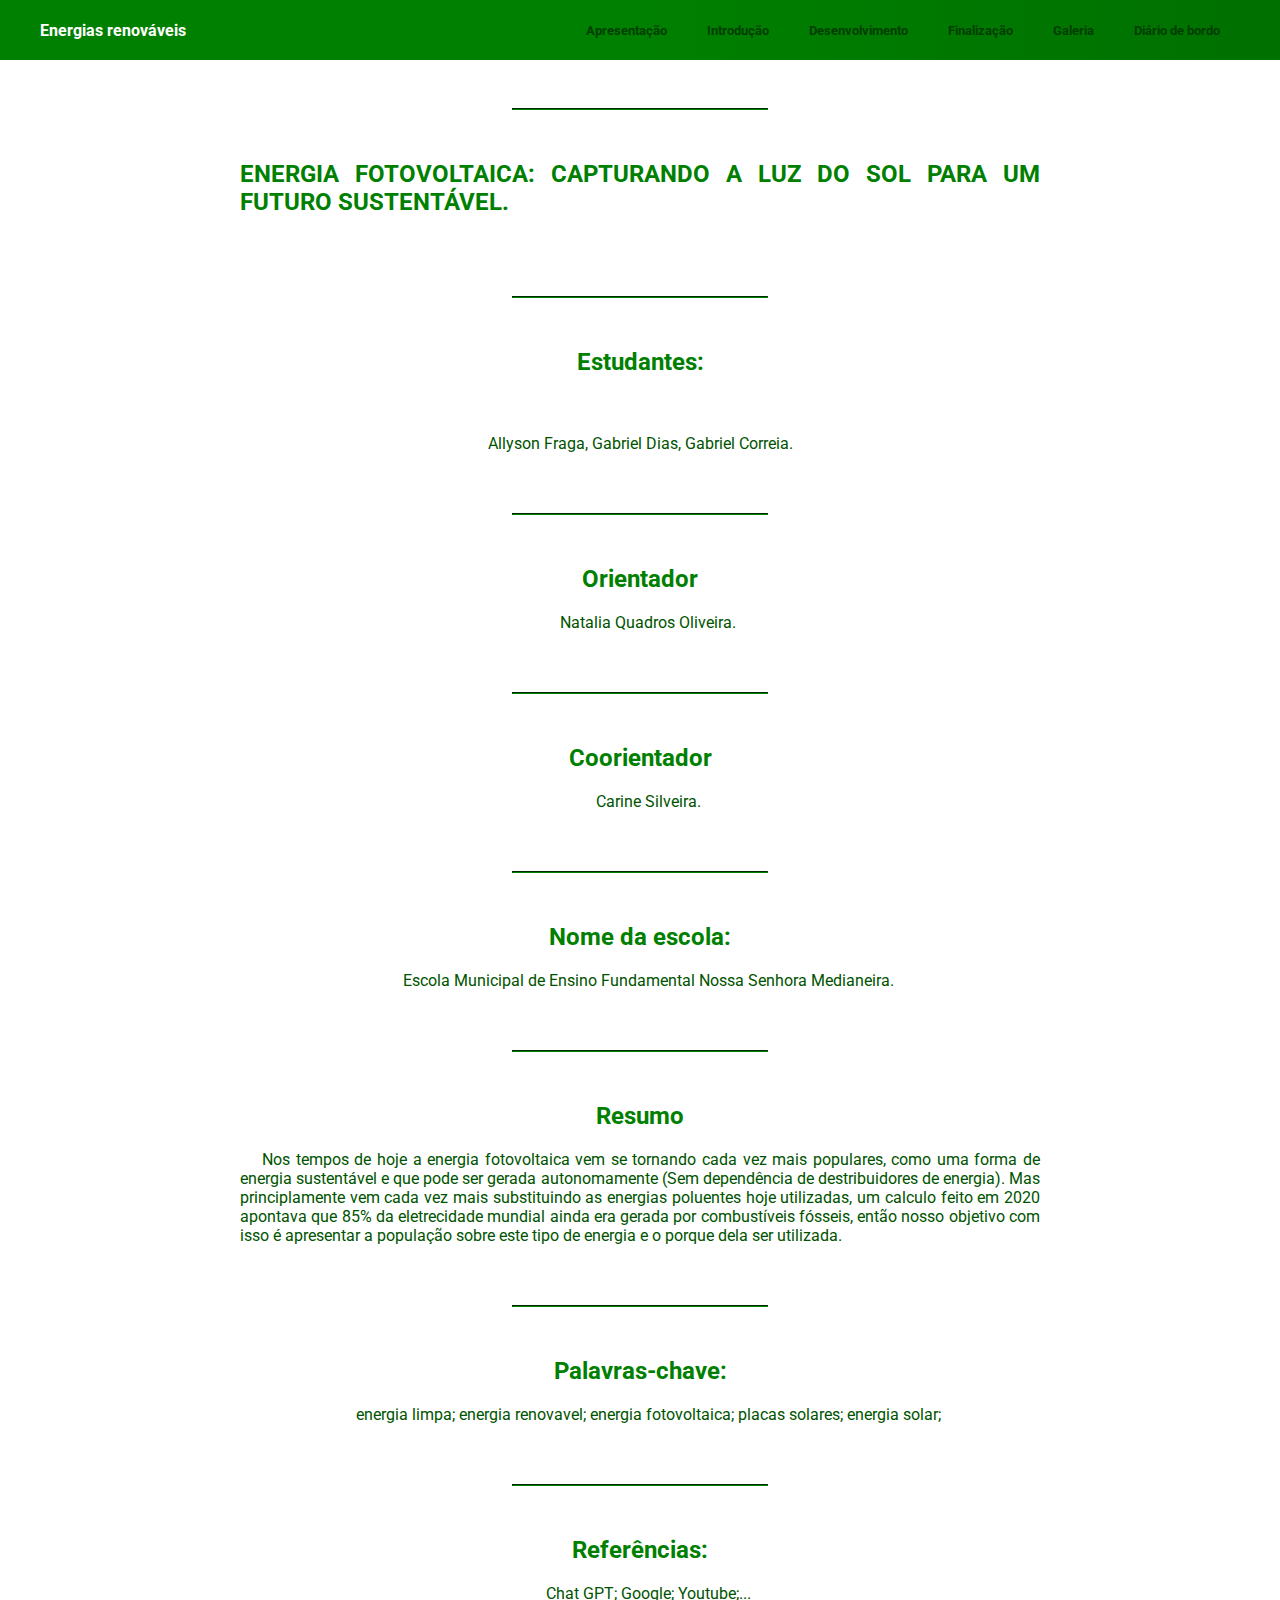
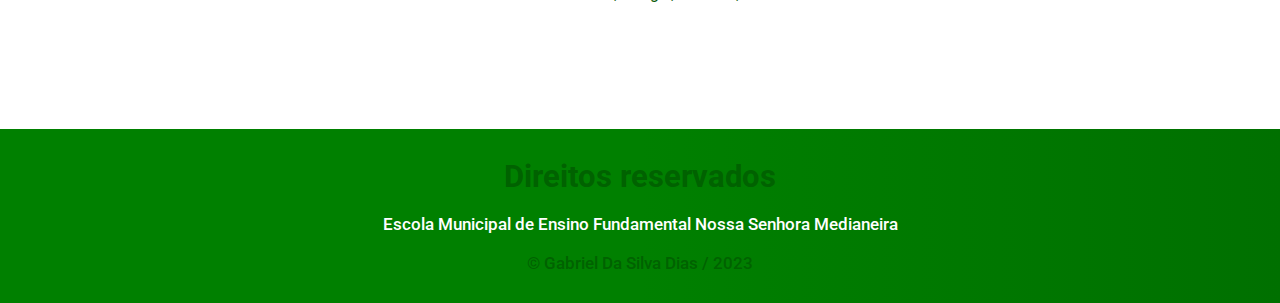
==== apr.html @ b9c5388c "V Final" ====
<!DOCTYPE html>
<html lang="pt-br">

<head>
    <meta charset="UTF-8">
    <meta http-equiv="X-UA-Compatible" content="IE=edge">
    <meta name="viewport" content="width=device-width, initial-scale=1.0">
    <meta name="author" content="Gabriel da Silva Dias">
    <meta name="description", content="Energia Fotovoltaica.">
    <meta name="keywords", content="programação, html, css, javascript, energia reno'vavel">

    <link rel="preload" href="CSS/style.css" as="style">
    <link rel="preload" href="JS/index.js" as="script">
    
    <link rel="stylesheet" href="CSS/style.css">

    <title>Energias renováveis</title>
</head>

<body>
    <header class="menuStatic">

        <h4 class="titulomenu">Energias renováveis</h4>
        
        <div class="partes">
            <div class="partes">
                <a href="apr.html">
                    <div id="menus">
                        <h5>Apresentação</h4>
                    </div>
                </a>
                <a href="index.html">
                    <div id="menus">
                        <h5>Introdução</h4>
                    </div>
                </a>
                <a href="des.html">
                    <div id="menus">
                        <h5>Desenvolvimento</h4>
                    </div>
                </a>
                <a href="fnz.html">
                    <div id="menus">
                        <h5>Finalização</h4>
                    </div>
                </a>
                <a href="gal.html">
                    <div id="menus">
                        <h5>Galeria</h4>
                    </div>
                </a>
                <a href="db.html">
                    <div id="menus">
                        <h5>Diário de bordo</h4>
                    </div>
                </a>
            </div>
        </div>
    </header>
    <br><br>

        <div class="container">
        <div id="conteudo">

            <hr>

            <section id="Titulos" class="Titulos">
                <h2>ENERGIA FOTOVOLTAICA: CAPTURANDO A LUZ DO SOL PARA UM FUTURO SUSTENTÁVEL.</h2>
            </section>

             <hr> 

            <section id="Titulos" class="Titulos">
                <p>
                    <h2>Estudantes:</h2> 
                    
                    <br>
                    <br>

                    Allyson Fraga, Gabriel Dias, Gabriel Correia.
                </p>
            </section>

            <hr>

            <section id="Titulos" class="Titulos">
                <h2>Orientador</h2>

                <p>&nbsp;&nbsp;&nbsp;&nbsp;Natalia Quadros Oliveira.</p>
            </section>

             <hr> 

            <section id="Titulos" class="Titulos">
                <h2>Coorientador</h2>

                <p>&nbsp;&nbsp;&nbsp;&nbsp;Carine Silveira.</p>
            </section>

            <hr>

            <section id="Titulos" class="Titulos">
                <h2>Nome da escola:</h2>

                <p>&nbsp;&nbsp;&nbsp;&nbsp;Escola Municipal de Ensino Fundamental Nossa Senhora Medianeira.</p>
            </section>

            <hr>

            <section id="Titulos" class="Titulos">
                <h2>Resumo</h2>

                <p>&nbsp;&nbsp;&nbsp;&nbsp;Nos tempos de hoje a energia fotovoltaica vem se tornando cada vez mais populares, como uma forma de energia sustentável e que pode ser gerada autonomamente (Sem dependência de destribuidores de energia). Mas principlamente vem cada vez mais substituindo as energias poluentes hoje utilizadas, um calculo feito em 2020 apontava que 85% da eletrecidade mundial ainda era gerada por combustíveis fósseis, então nosso objetivo com isso é apresentar a população sobre este tipo de energia e o porque dela ser utilizada. </p>
            </section>

            <hr>

            <section id="Titulos" class="Titulos">
                <h2>Palavras-chave:</h2>

                <p>&nbsp;&nbsp;&nbsp;&nbsp;energia limpa; energia renovavel; energia fotovoltaica; placas solares; energia solar;</p>
            </section>

            <hr>

            <section id="Titulos" class="Titulos">
                <h2>Referências:</h2>

                <p>&nbsp;&nbsp;&nbsp;&nbsp;Chat GPT; Google; Youtube;...</p>
            </section>

        </div>
            </section>
           

            
            <br><br>

            

            <br>
            <br>
        </div>

        <div class="sobre" id="sobre">
            <h1>Direitos reservados</h1>
                <p>Escola Municipal de Ensino Fundamental Nossa Senhora Medianeira</p> <br>
            <p class="copy">&copy; Gabriel Da Silva Dias / 2023</p>
        </div>
    
</body>

</html>
---- CSS/style.css ----
@import url('https://fonts.googleapis.com/css2?family=Roboto&display=swap');

* {
    margin: 0;
    padding: 0;
    box-sizing: border-box;
    text-decoration: none;
}

body {
    font-size: 100%;
    height: 100%;
    width: 100vw;

    font-family: 'Roboto', sans-serif;

    background-color: var(--backgrond);

    overflow-x: hidden;
}

:root {
    --white: rgb(0, 83, 0);
    --backgrond: #ffffff20;
    
    --theme: rgb(0, 128, 0);
    --titulos: rgb(0, 130, 0);
    --themeHover: rgb(2, 150, 2);
    --themeDark: rgb(0, 74, 0);
    --themeLightC: rgb(0, 112, 0);
}

body::-webkit-scrollbar {
    width: 12px;               /* width of the entire scrollbar */
}

body::-webkit-scrollbar-track {
    background: rgb(0, 112, 0);      /* color of the tracking area */
}

body::-webkit-scrollbar-thumb {
    background-color: var(--themeDark);
    border: 3px solid rgb(0, 128, 0); 
    border-radius: 20px;
}

h5 {
    color: rgb(0, 62, 0);
}

/* roll */

html {
    scroll-behavior: smooth;
    scroll-padding-top: 20%;
    cursor: default;
}

/* holder */

.menuStatic {
    width: 100%;

    display: flex;
    justify-content: space-between;
    /* align-items: center; */

    position: fixed;

    /* padding: 18px 35pt; */
    height: 60px;
    padding-left: 40px;
    padding-right: 40px;

    background-color: var(--theme);
    background-image: linear-gradient(90deg, transparent, transparent, var(--themeLightC));
    color: white;

    font-weight: 700;
}

.titulomenu {
    display: flex;
    align-items: center;
}

.partes {
    display: flex;
    flex-direction: rows;
}

.partes h4 {
    color: var(--white);
}

#menus {
    height: 100%;
    padding: 0px 20px;
    display: flex;
    align-items: center;
    transition: 0.2s;

    cursor: pointer;
}

#menus:hover {
    background-color: var(--themeHover);
}

/* Conteúdo do site */

section {
    width: 100%;
}

#conteudo {
    width: 100vw;
    padding-top: 60px;
    color: var(--white);

    display: flex;
    flex-direction: column;
    align-items: center;
}

.container hr {
    margin-top: 10px;
    width: 20%;
    border-color: var(--theme);
}

/* Apresentação */

.tit {
    padding-top: 30px;
    width: 85%;
    display: flex;
    justify-content: space-around;
    align-items: center;
}

.textoapre {
    width: 350px;
    text-align: justify;
}

.textoapre h2 {
    color: var(--titulos);
    margin-bottom: 10px;
}

#image {
    width: 600px;
}

/* Titulos */

.Titulos {
    padding-top: 50px;
    text-align: justify;
    display: flex;
    align-items: center;
    flex-direction: column;
    width: 800px;
    margin-bottom: 50px;
}

.Titulos h2 {
    padding-bottom: 20px;
    color: var(--theme);
}

.Titulos h3 {
    font-size: 20px;
    color: var(--theme);
}

.Titulos b {
    font-size: 17px;
    color: var(--themeLightC);
}

.container hr {
    margin-top: 10px;
    width: 20%;
    border-color: var(--theme);
}

/* Sobre nós */

.sobre {
    width: 100%;
    padding: 30px 200px;
    color: white;
    background-color: var(--theme);
    background-image: linear-gradient(90deg, transparent, transparent, var(--themeLightC));
    display: flex;
    justify-content: space-around;
    align-items: center;
    flex-direction: column;
    width: 100vw;
}

.infos {
    display: flex;
    justify-content: space-around;
}

.sobre h1 {
    font-size: 23pt;
    color: rgb(0, 98, 0);
    padding-bottom: 20px;
}

.sobre p {
    font-weight: 500;
    font-size: 13pt;
}

.sobreAlunos {
    padding-right: 100px;
}

.informacoes {
    padding-left: 100px;
}

.copy {
    display: flex;
    align-items: center;
    justify-content: center;
    color: rgb(0, 98, 0);
    cursor: default;
}

.imagensgal {
    border: 5px solid var(--theme);
}
---- CSS/style.css ----
@import url('https://fonts.googleapis.com/css2?family=Roboto&display=swap');

* {
    margin: 0;
    padding: 0;
    box-sizing: border-box;
    text-decoration: none;
}

body {
    font-size: 100%;
    height: 100%;
    width: 100vw;

    font-family: 'Roboto', sans-serif;

    background-color: var(--backgrond);

    overflow-x: hidden;
}

:root {
    --white: rgb(0, 83, 0);
    --backgrond: #ffffff20;
    
    --theme: rgb(0, 128, 0);
    --titulos: rgb(0, 130, 0);
    --themeHover: rgb(2, 150, 2);
    --themeDark: rgb(0, 74, 0);
    --themeLightC: rgb(0, 112, 0);
}

body::-webkit-scrollbar {
    width: 12px;               /* width of the entire scrollbar */
}

body::-webkit-scrollbar-track {
    background: rgb(0, 112, 0);      /* color of the tracking area */
}

body::-webkit-scrollbar-thumb {
    background-color: var(--themeDark);
    border: 3px solid rgb(0, 128, 0); 
    border-radius: 20px;
}

h5 {
    color: rgb(0, 62, 0);
}

/* roll */

html {
    scroll-behavior: smooth;
    scroll-padding-top: 20%;
    cursor: default;
}

/* holder */

.menuStatic {
    width: 100%;

    display: flex;
    justify-content: space-between;
    /* align-items: center; */

    position: fixed;

    /* padding: 18px 35pt; */
    height: 60px;
    padding-left: 40px;
    padding-right: 40px;

    background-color: var(--theme);
    background-image: linear-gradient(90deg, transparent, transparent, var(--themeLightC));
    color: white;

    font-weight: 700;
}

.titulomenu {
    display: flex;
    align-items: center;
}

.partes {
    display: flex;
    flex-direction: rows;
}

.partes h4 {
    color: var(--white);
}

#menus {
    height: 100%;
    padding: 0px 20px;
    display: flex;
    align-items: center;
    transition: 0.2s;

    cursor: pointer;
}

#menus:hover {
    background-color: var(--themeHover);
}

/* Conteúdo do site */

section {
    width: 100%;
}

#conteudo {
    width: 100vw;
    padding-top: 60px;
    color: var(--white);

    display: flex;
    flex-direction: column;
    align-items: center;
}

.container hr {
    margin-top: 10px;
    width: 20%;
    border-color: var(--theme);
}

/* Apresentação */

.tit {
    padding-top: 30px;
    width: 85%;
    display: flex;
    justify-content: space-around;
    align-items: center;
}

.textoapre {
    width: 350px;
    text-align: justify;
}

.textoapre h2 {
    color: var(--titulos);
    margin-bottom: 10px;
}

#image {
    width: 600px;
}

/* Titulos */

.Titulos {
    padding-top: 50px;
    text-align: justify;
    display: flex;
    align-items: center;
    flex-direction: column;
    width: 800px;
    margin-bottom: 50px;
}

.Titulos h2 {
    padding-bottom: 20px;
    color: var(--theme);
}

.Titulos h3 {
    font-size: 20px;
    color: var(--theme);
}

.Titulos b {
    font-size: 17px;
    color: var(--themeLightC);
}

.container hr {
    margin-top: 10px;
    width: 20%;
    border-color: var(--theme);
}

/* Sobre nós */

.sobre {
    width: 100%;
    padding: 30px 200px;
    color: white;
    background-color: var(--theme);
    background-image: linear-gradient(90deg, transparent, transparent, var(--themeLightC));
    display: flex;
    justify-content: space-around;
    align-items: center;
    flex-direction: column;
    width: 100vw;
}

.infos {
    display: flex;
    justify-content: space-around;
}

.sobre h1 {
    font-size: 23pt;
    color: rgb(0, 98, 0);
    padding-bottom: 20px;
}

.sobre p {
    font-weight: 500;
    font-size: 13pt;
}

.sobreAlunos {
    padding-right: 100px;
}

.informacoes {
    padding-left: 100px;
}

.copy {
    display: flex;
    align-items: center;
    justify-content: center;
    color: rgb(0, 98, 0);
    cursor: default;
}

.imagensgal {
    border: 5px solid var(--theme);
}
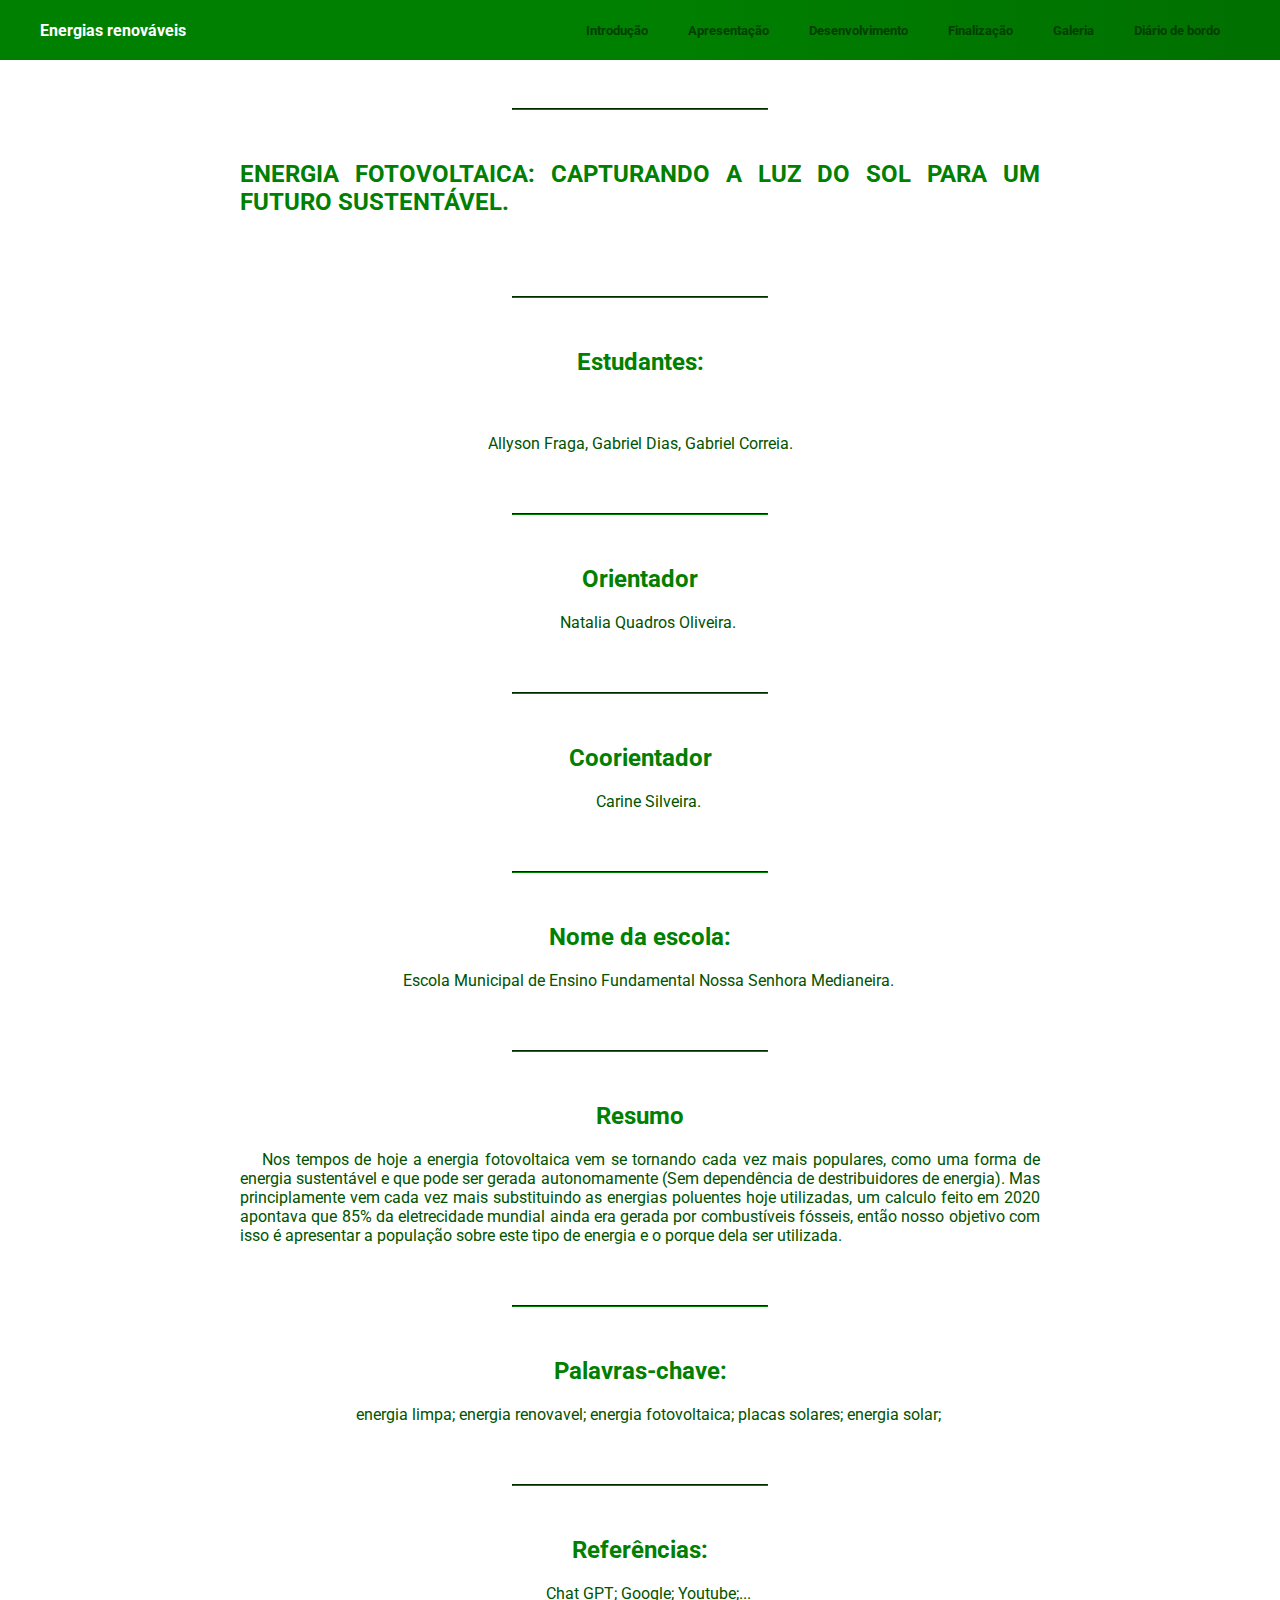
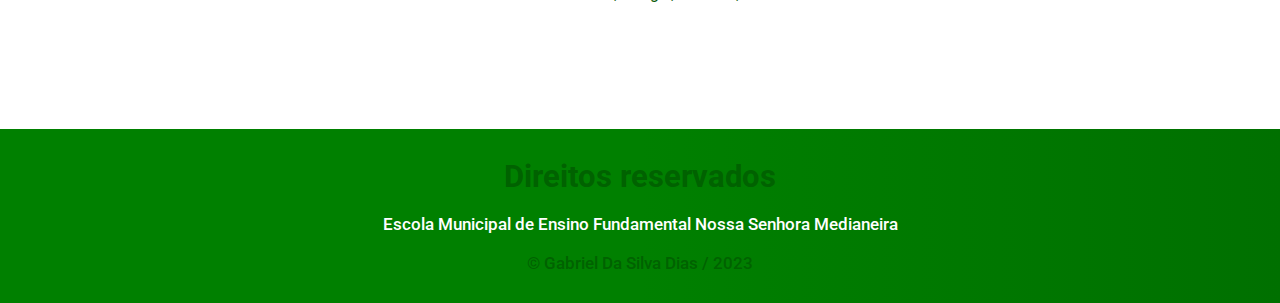
==== commit ac4ecb38: "Update apr.html" ====
--- a/apr.html
+++ b/apr.html
@@ -24,14 +24,14 @@
         
         <div class="partes">
             <div class="partes">
+                <a href="index.html">
+                    <div id="menus">
+                        <h5>Introdução</h4>
+                    </div>
+                </a>
                 <a href="apr.html">
                     <div id="menus">
                         <h5>Apresentação</h4>
-                    </div>
-                </a>
-                <a href="index.html">
-                    <div id="menus">
-                        <h5>Introdução</h4>
                     </div>
                 </a>
                 <a href="des.html">
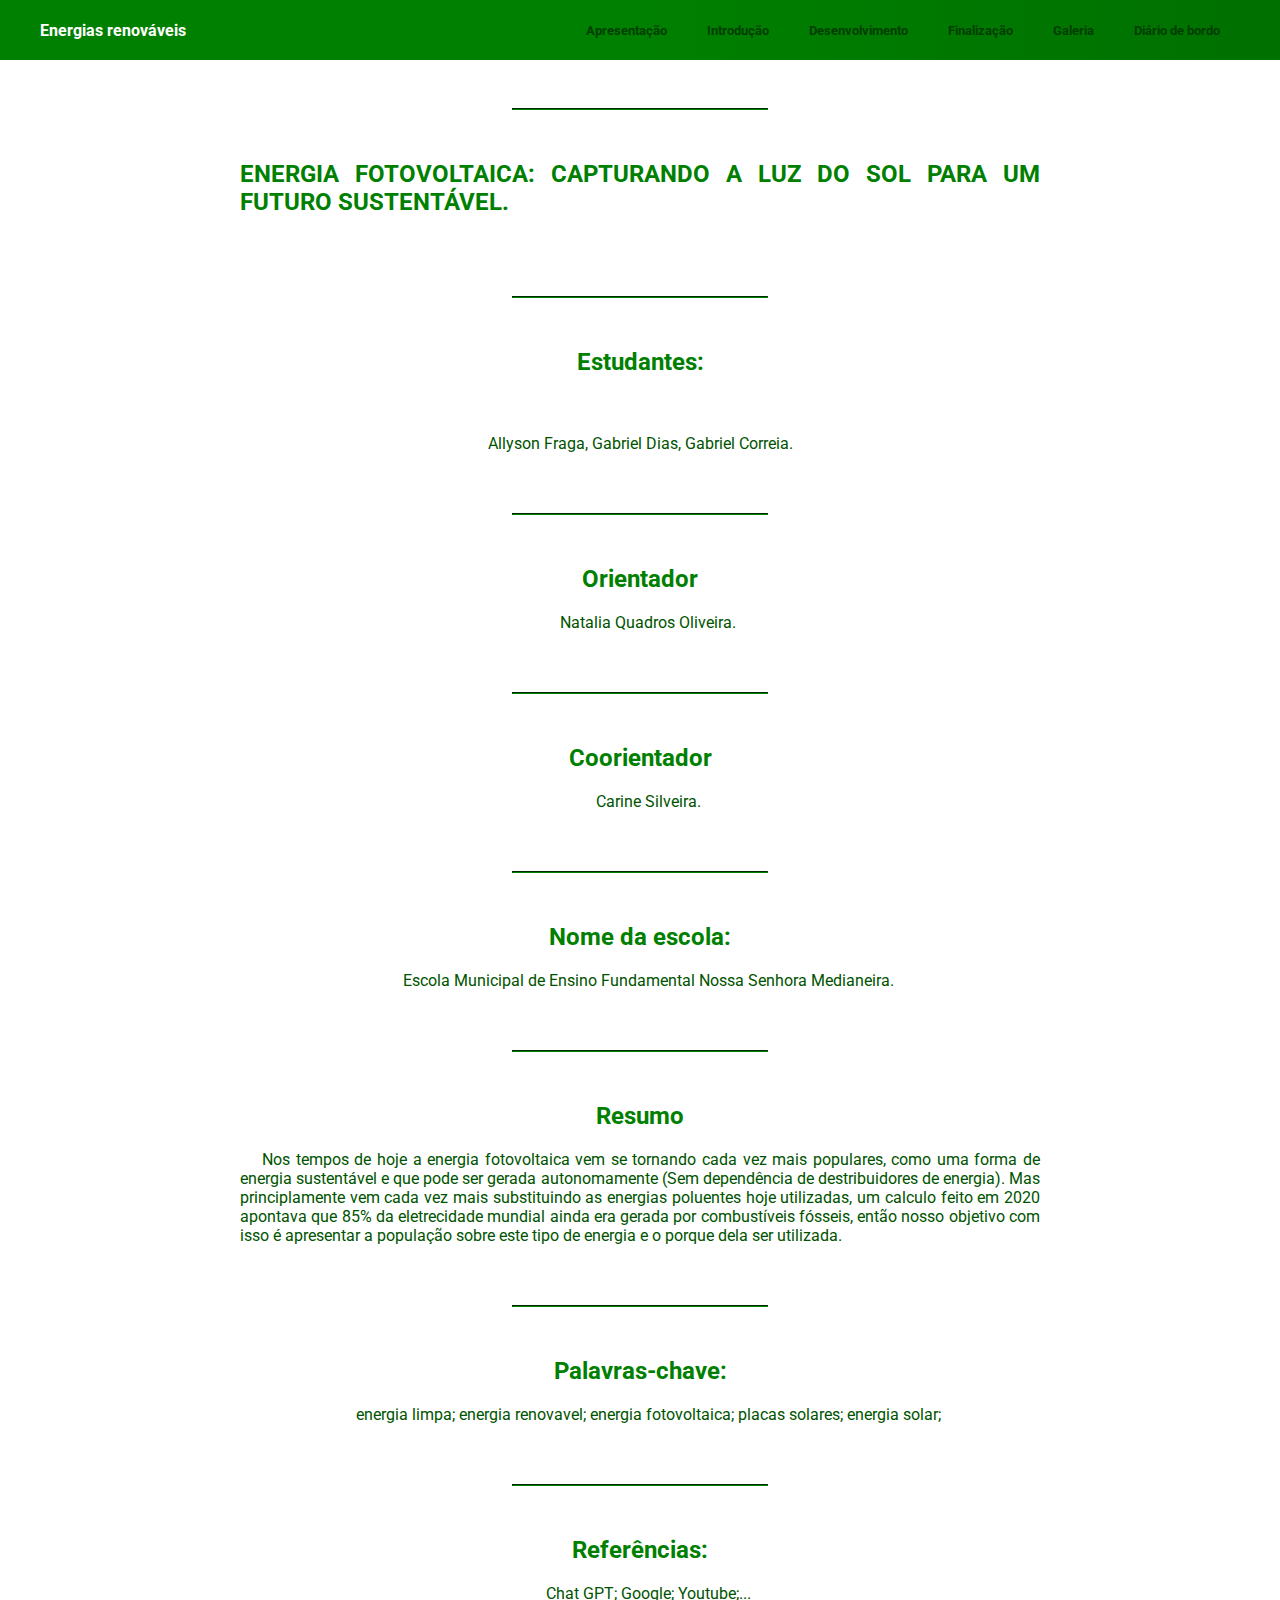
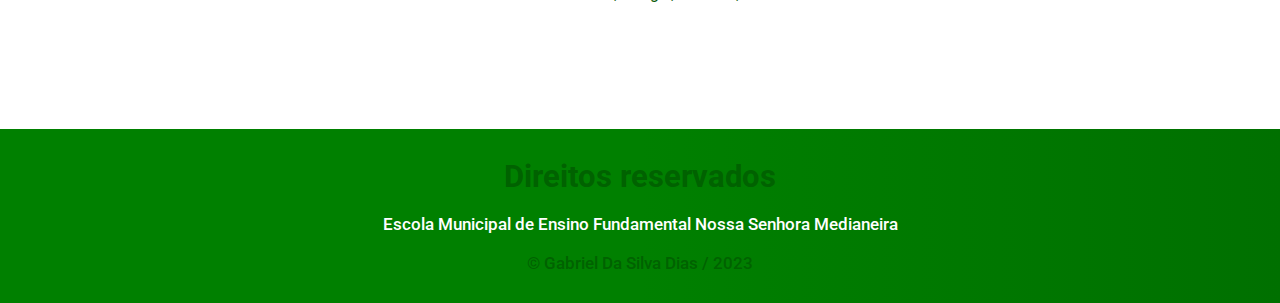
==== commit 8fc20da9: "Ultimos ajustes" ====
--- a/apr.html
+++ b/apr.html
@@ -24,14 +24,14 @@
         
         <div class="partes">
             <div class="partes">
+                <a href="apr.html">
+                    <div id="menus">
+                        <h5>Apresentação</h4>
+                    </div>
+                </a>
                 <a href="index.html">
                     <div id="menus">
                         <h5>Introdução</h4>
-                    </div>
-                </a>
-                <a href="apr.html">
-                    <div id="menus">
-                        <h5>Apresentação</h4>
                     </div>
                 </a>
                 <a href="des.html">
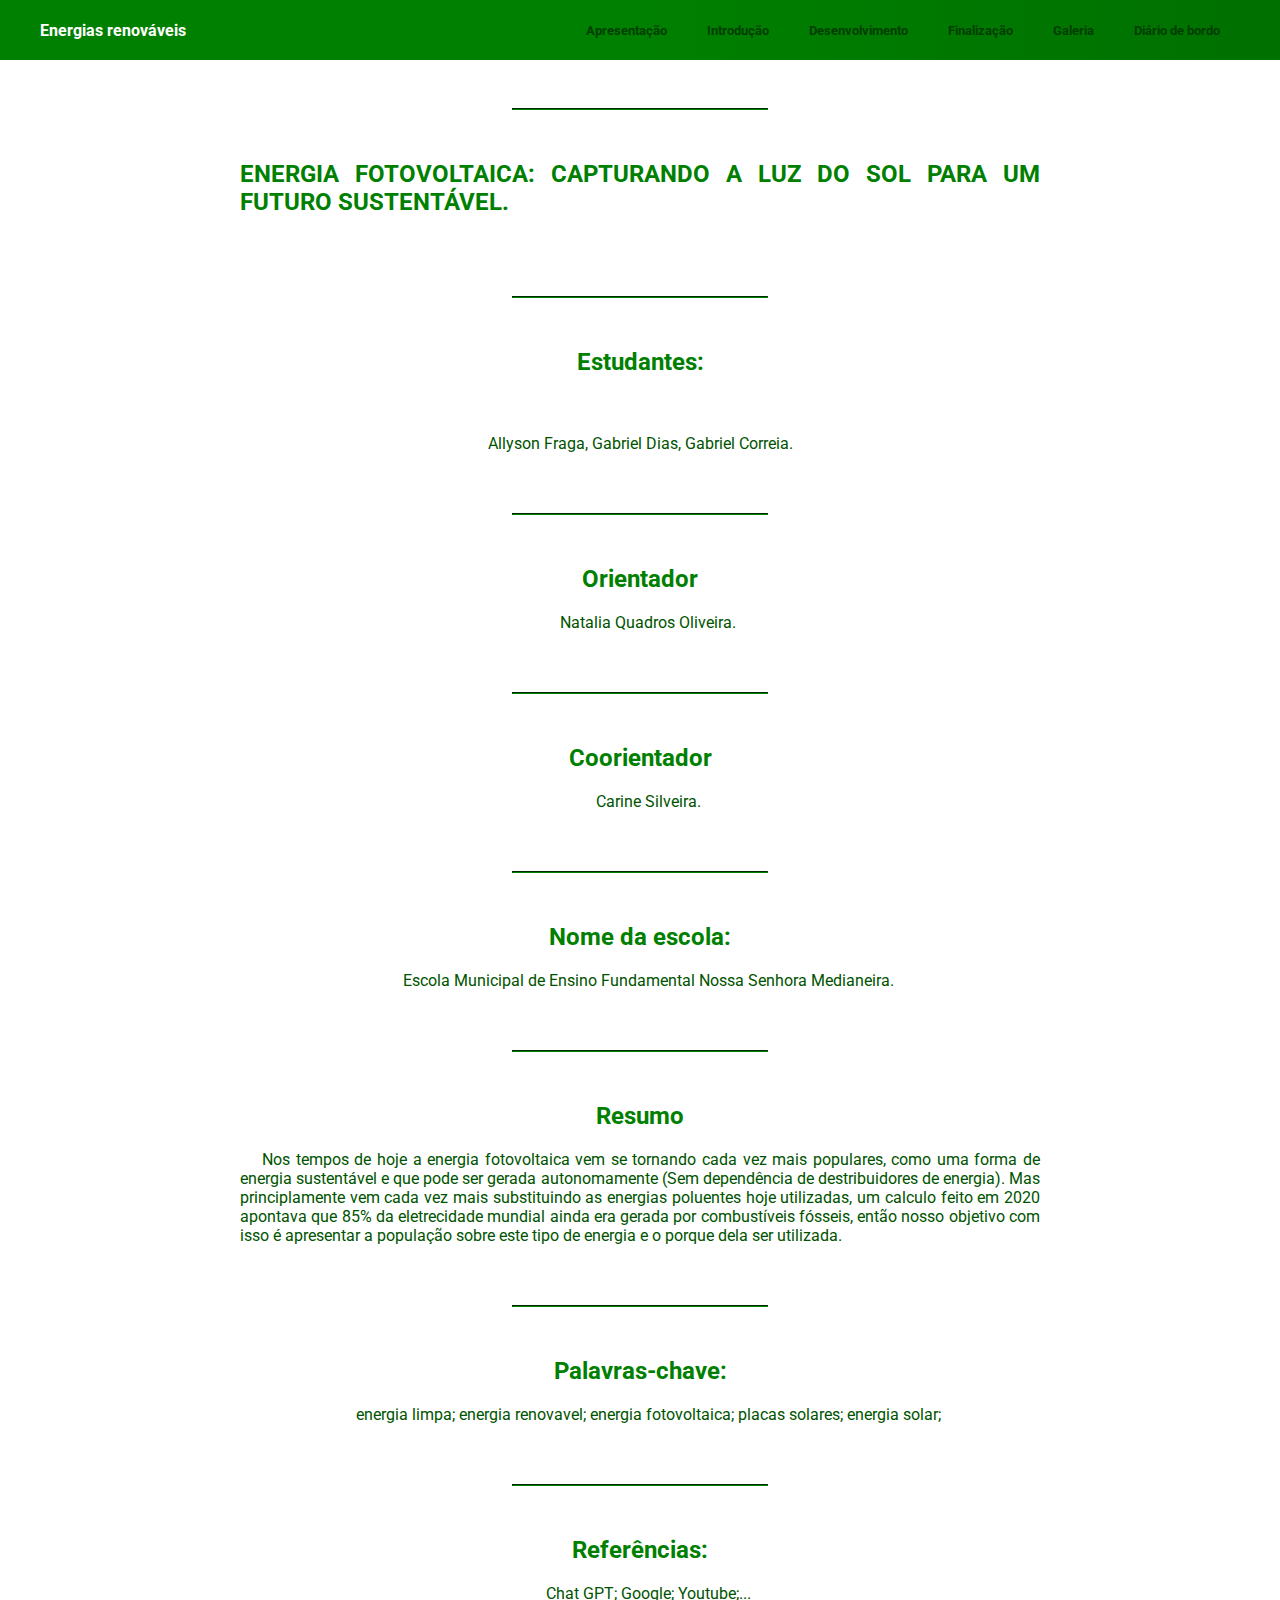
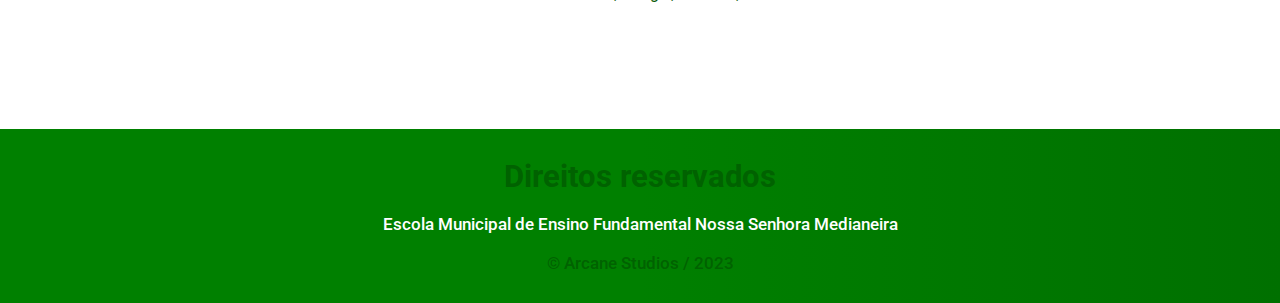
==== commit fe15f0b7: "Autoria" ====
--- a/apr.html
+++ b/apr.html
@@ -145,7 +145,7 @@
         <div class="sobre" id="sobre">
             <h1>Direitos reservados</h1>
                 <p>Escola Municipal de Ensino Fundamental Nossa Senhora Medianeira</p> <br>
-            <p class="copy">&copy; Gabriel Da Silva Dias / 2023</p>
+            <p class="copy">&copy; Arcane Studios / 2023</p>
         </div>
     
 </body>
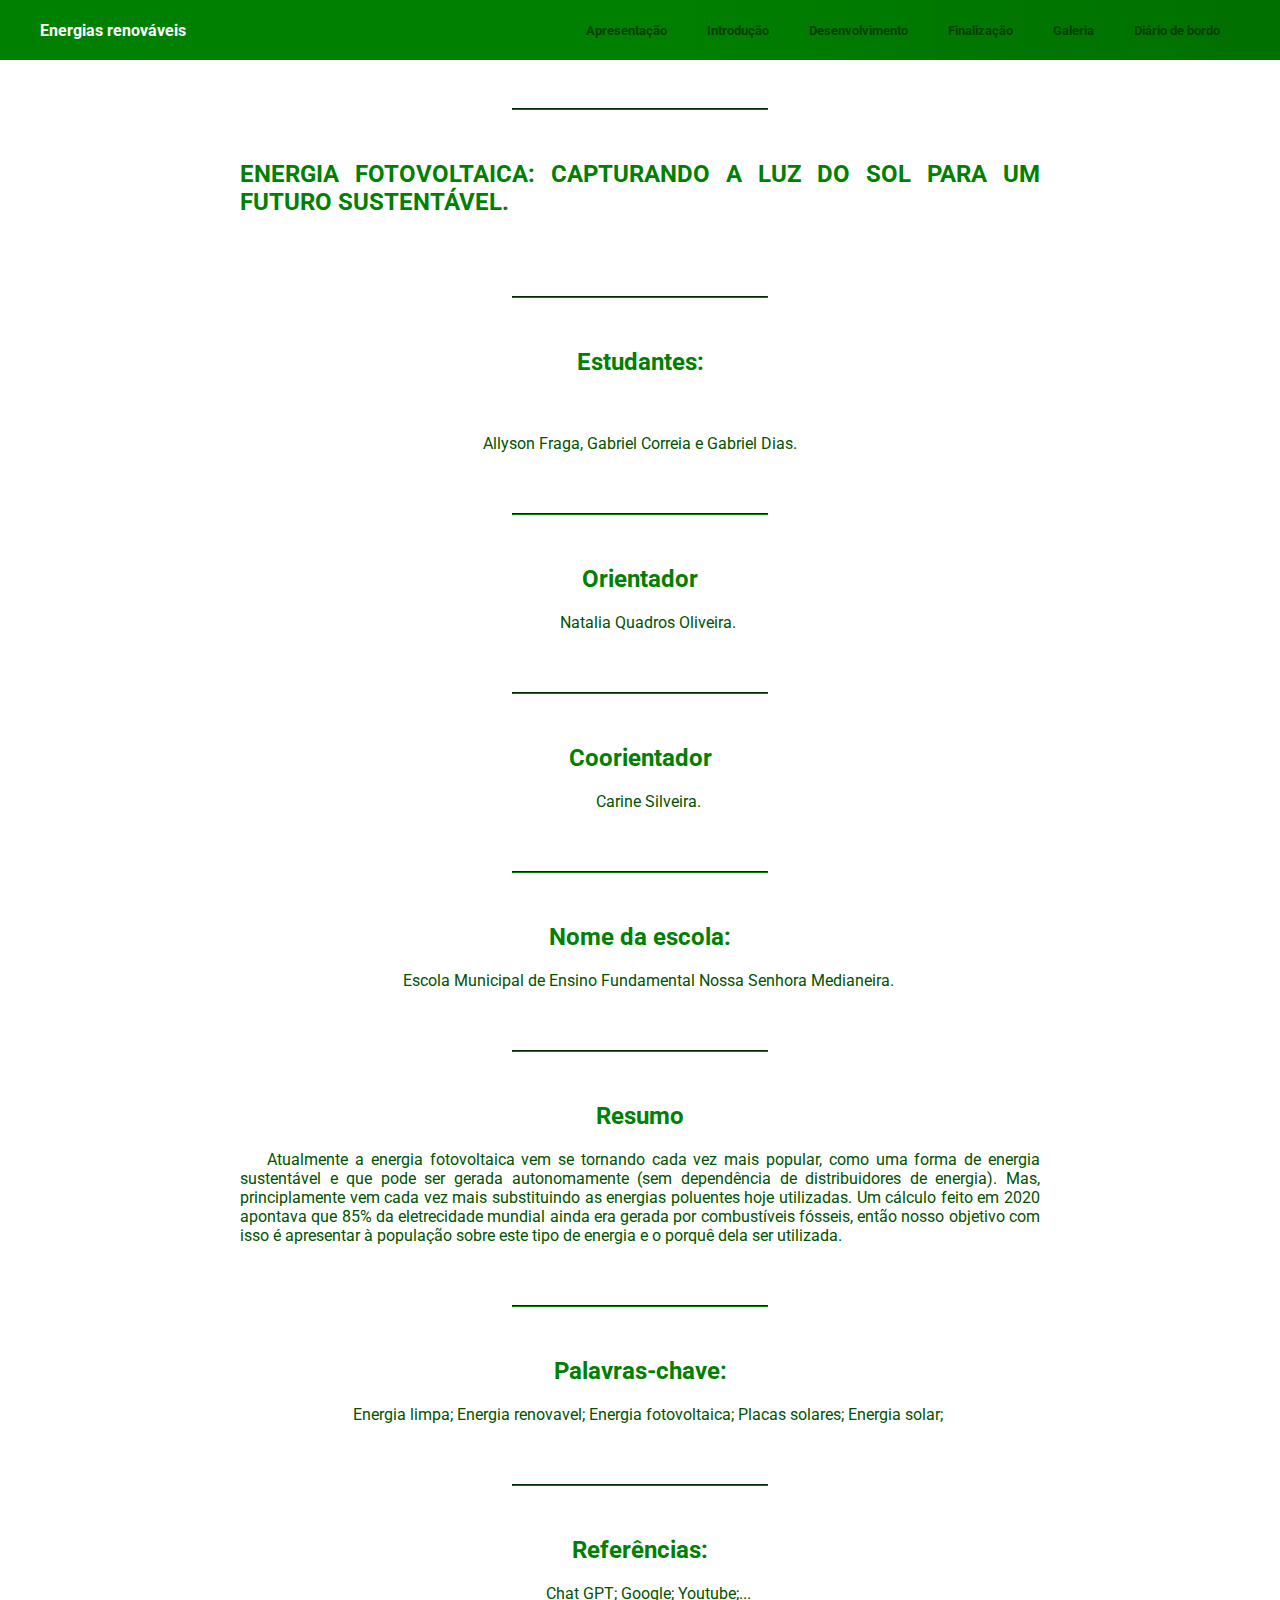
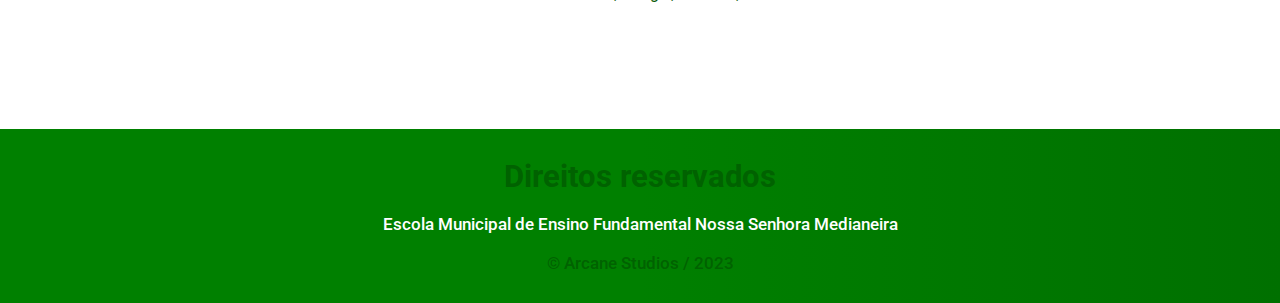
==== commit 2b8ba3c2: "Correções" ====
--- a/apr.html
+++ b/apr.html
@@ -77,7 +77,7 @@
                     <br>
                     <br>
 
-                    Allyson Fraga, Gabriel Dias, Gabriel Correia.
+                    Allyson Fraga, Gabriel Correia e Gabriel Dias.
                 </p>
             </section>
 
@@ -110,7 +110,7 @@
             <section id="Titulos" class="Titulos">
                 <h2>Resumo</h2>
 
-                <p>&nbsp;&nbsp;&nbsp;&nbsp;Nos tempos de hoje a energia fotovoltaica vem se tornando cada vez mais populares, como uma forma de energia sustentável e que pode ser gerada autonomamente (Sem dependência de destribuidores de energia). Mas principlamente vem cada vez mais substituindo as energias poluentes hoje utilizadas, um calculo feito em 2020 apontava que 85% da eletrecidade mundial ainda era gerada por combustíveis fósseis, então nosso objetivo com isso é apresentar a população sobre este tipo de energia e o porque dela ser utilizada. </p>
+                <p>&nbsp;&nbsp;&nbsp;&nbsp;Atualmente a energia fotovoltaica vem se tornando cada vez mais popular, como uma forma de energia sustentável e que pode ser gerada autonomamente (sem dependência de distribuidores de energia). Mas, principlamente vem cada vez mais substituindo as energias poluentes hoje utilizadas. Um cálculo feito em 2020 apontava que 85% da eletrecidade mundial ainda era gerada por combustíveis fósseis, então nosso objetivo com isso é apresentar à população sobre este tipo de energia e o porquê dela ser utilizada. </p>
             </section>
 
             <hr>
@@ -118,7 +118,7 @@
             <section id="Titulos" class="Titulos">
                 <h2>Palavras-chave:</h2>
 
-                <p>&nbsp;&nbsp;&nbsp;&nbsp;energia limpa; energia renovavel; energia fotovoltaica; placas solares; energia solar;</p>
+                <p>&nbsp;&nbsp;&nbsp;&nbsp;Energia limpa; Energia renovavel; Energia fotovoltaica; Placas solares; Energia solar;</p>
             </section>
 
             <hr>
@@ -150,4 +150,4 @@
     
 </body>
 
-</html>+</html>
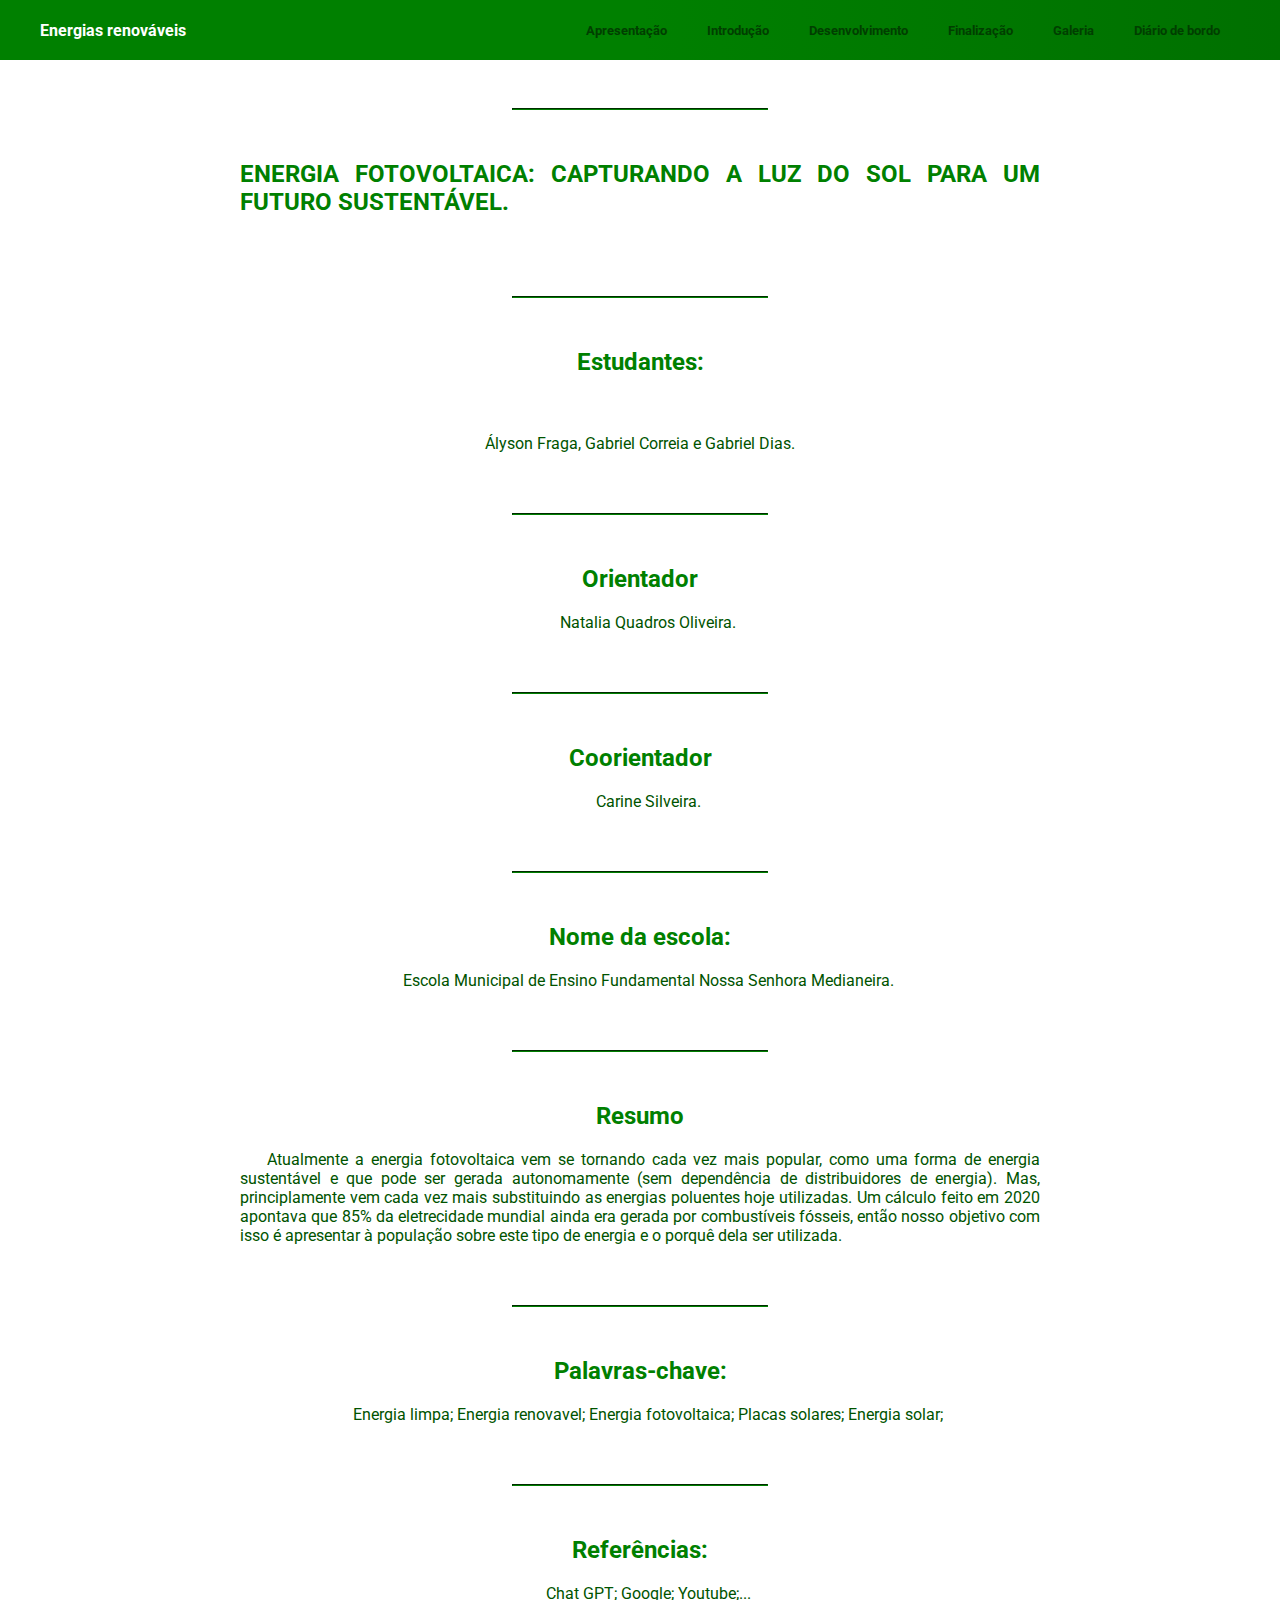
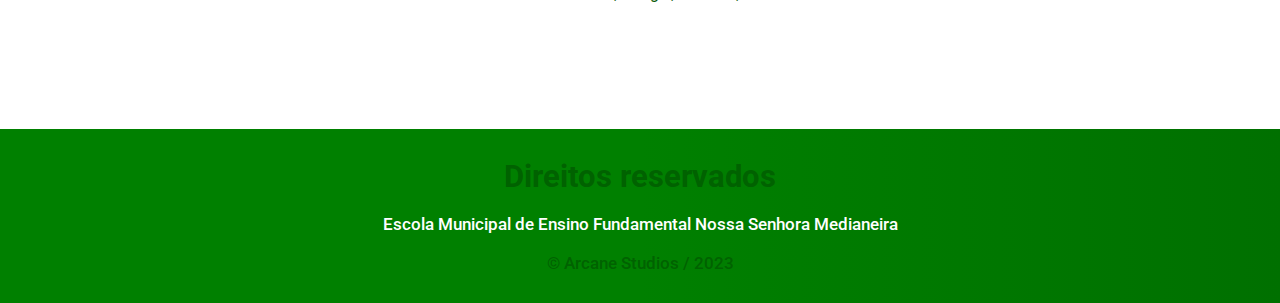
==== commit fee13ec8: "Atualizar o apr.html" ====
--- a/apr.html
+++ b/apr.html
@@ -77,7 +77,7 @@
                     <br>
                     <br>
 
-                    Allyson Fraga, Gabriel Correia e Gabriel Dias.
+                    Ályson Fraga, Gabriel Correia e Gabriel Dias.
                 </p>
             </section>
 
